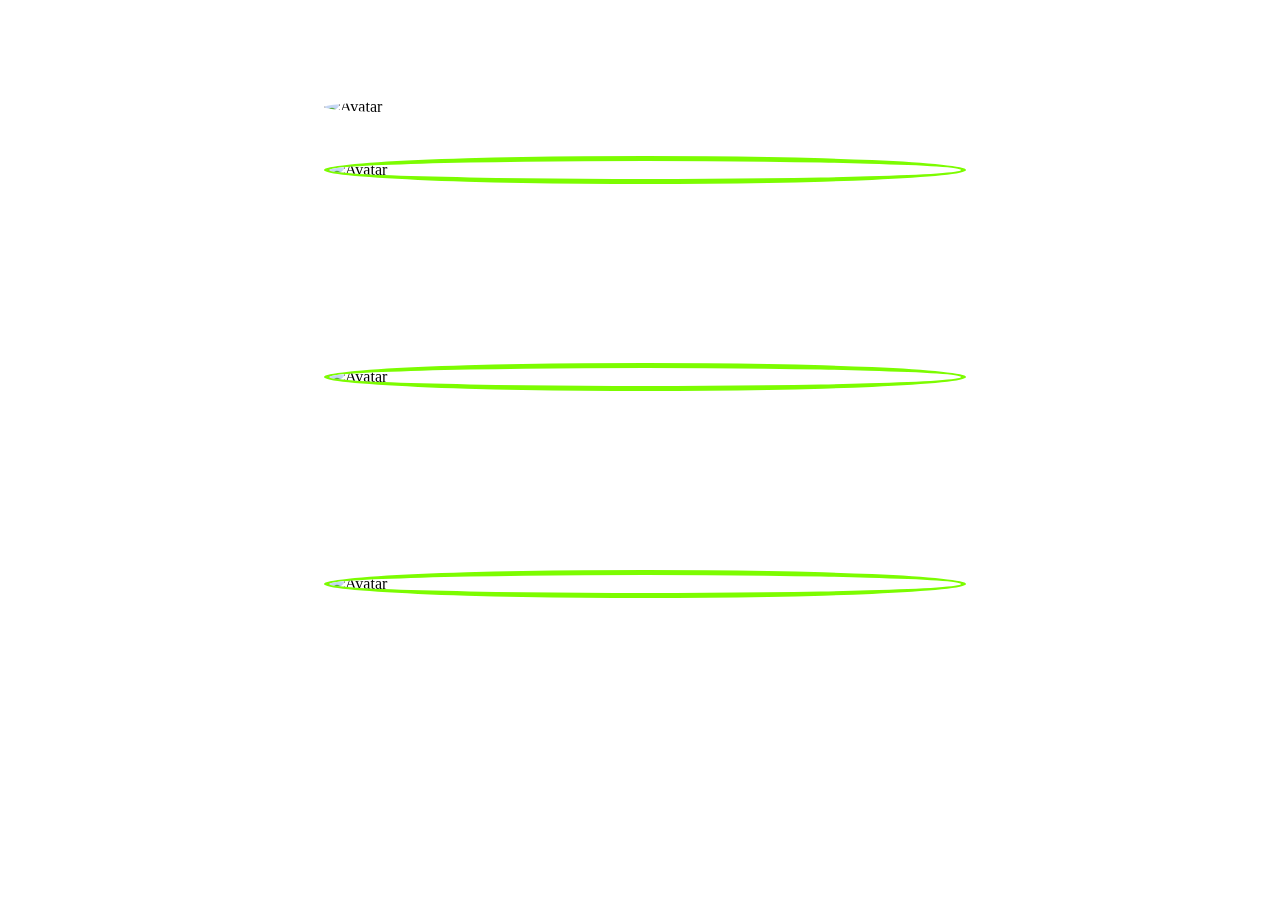
==== Ampli_town.html @ 8fa494e0 "Add files via upload" ====
<!DOCTYPE html>
<html lang="ua">
    <head>
    <meta charset="utf-8">
    <title>Ampli</title>
    <link rel="shourt icon" href="https://ampli.gnomio.com/theme/image.php/boost/theme/1632691636/favicon">
        <style>
        .color {
                color: white;
            }
        body {
            background-image: url("https://cdn.wallpapersafari.com/18/99/wpWaj4.jpg");
            }
        img {
        border-radius: 50%;
        display: block;
        margin-left: auto;
        margin-right: auto;
        margin-top: 10px;
        margin-bottom: 10px;
        width: 50%;
        border-color: lawngreen;
        }
        div {
            margin: auto;
            width: 300px;
            padding: 10px;

        }
        .container {
        position: relative;
        width: 50%;
        }

.image {
  opacity: 1;
  display: block;
  width: 100%;
  height: auto;
  transition: .5s ease;
  backface-visibility: hidden;
}

.middle {
  transition: .5s ease;
  opacity: 0;
  position: absolute;
  top: 50%;
  left: 50%;
  transform: translate(-50%, -50%);
  -ms-transform: translate(-50%, -50%);
}

.container:hover .image {
  opacity: 0.3;
}

.container:hover .middle {
  opacity: 1;
}
.text {
  background-color: lawngreen;
  color: rgb(0, 0, 0);
  font-size: auto;
  padding: auto;
}

        </style>
        </head>
    <body>
        <header>
            <div class="container">
            <h1 align="center" class="color">Welcome to Ampli Town</h1>
            <img align="center" src="https://img.freepik.com/free-vector/old-european-town-cartoon-illustration-panorama-horizontal-traditional-cityscape-from-road-and-cars-street-in-sunny-day-background-with-blue-sky-clouds-trees-funny-three-storey-buildings_213110-345.jpg?size=626&ext=jpg" alt="Avatar" class="image" style="width:100%">
            <div class="middle">
                <div class="text">Town</div>
        </div>
        </div>
        </header>
        <main>
            <section>
                <div class="container">
                <img src="https://img.freepik.com/free-vector/cute-children-bedroom-background_1308-43360.jpg?size=626&ext=jpg" border="5px" alt="Avatar" class="image" style="width:100%">
                <div>
                    <h2 align="center" class="color">Sleep</h2>
                    <ul align="center">
                        <li class="color">Room #1</li>
                        <li class="color">Room #2</li>
                    </ul>
                </div>
                <div class="middle">
                <div class="text">Sleep</div>
            </div>
            </div>
            </section>
            <section>
                <div class="container">
                <img src="https://image.freepik.com/free-vector/cafe-mall-food-court-interior_1441-3593.jpg"  border="5px" alt="Avatar" class="image" style="width:100%">
                <div>
                    <h2 class="color">Food</h2>
                    <ul align="center">
                        <li class="color">Cafe</li>
                        <li class="color">Restoraunt</li>
                    </ul>
                </div>
                <div class="middle">
                <div class="text" >Food</div>
                </div>
                </div>
            </section>
            <section>
                <div class="container">
                <img src="https://www.kindpng.com/picc/m/78-785956_market-cartoon-png-transparent-png.png" border="5px" alt="Avatar" class="image" style="width:100%">
                <div>
                    <h2 class="color">Shop</h2>
                    <ul align="center">
                        <li class="color">Market</li>
                        <li class="color">Supermarket</li>
                    </ul>
                </div>
                <div class="middle">
                <div class="text">Shop</div>
                </div>
                </div>
            </section>
        </main>
        <footer><p align="center" class="color">Made by Molanter</p></footer>
    </body>
</html>
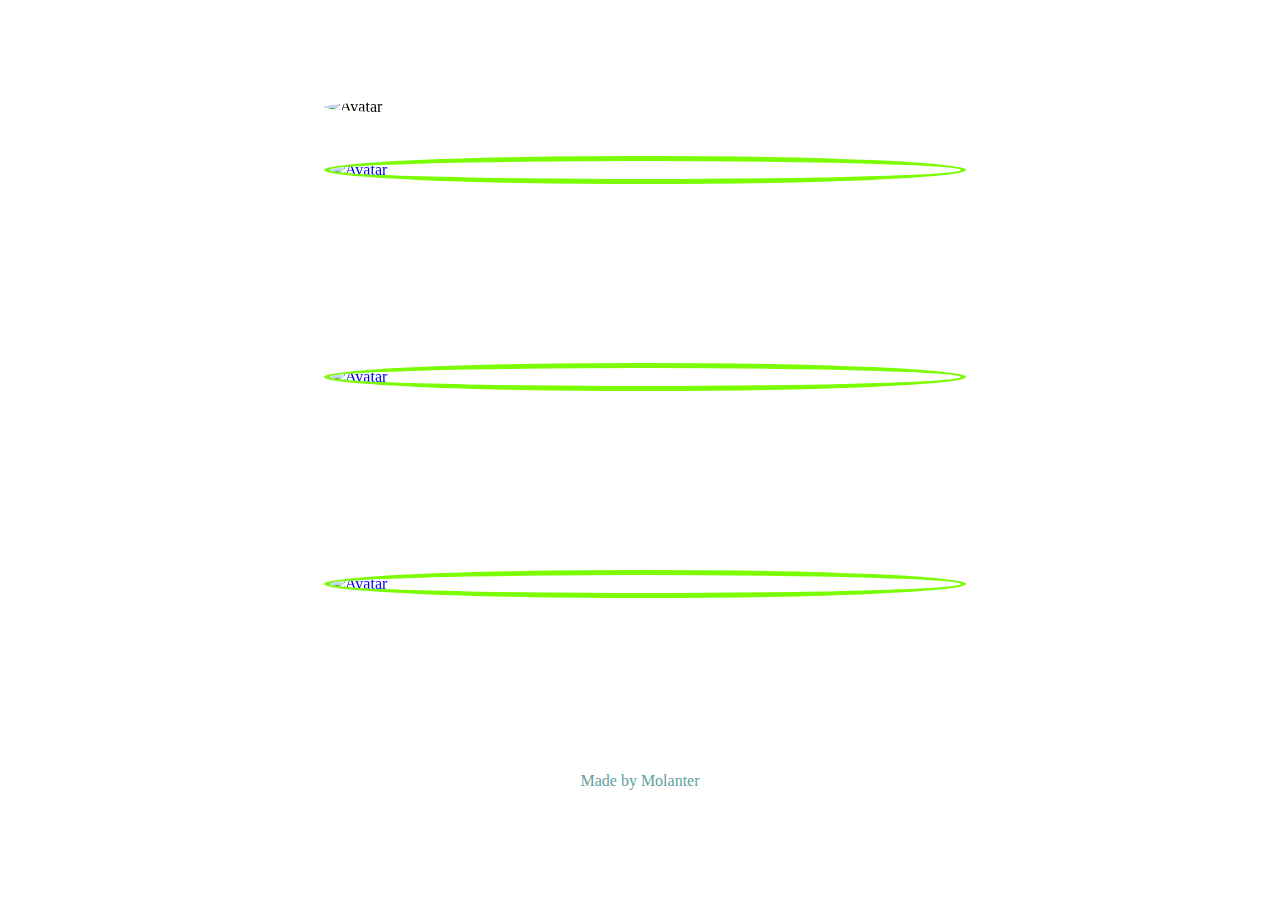
==== commit 912e6644: "Add files via upload" ====
--- a/Ampli_town.html
+++ b/Ampli_town.html
@@ -1,71 +1,10 @@
 <!DOCTYPE html>
-<html lang="ua">
+<html lang="en">
     <head>
     <meta charset="utf-8">
+    <link rel="stylesheet" href="./styles.css" />
     <title>Ampli</title>
     <link rel="shourt icon" href="https://ampli.gnomio.com/theme/image.php/boost/theme/1632691636/favicon">
-        <style>
-        .color {
-                color: white;
-            }
-        body {
-            background-image: url("https://cdn.wallpapersafari.com/18/99/wpWaj4.jpg");
-            }
-        img {
-        border-radius: 50%;
-        display: block;
-        margin-left: auto;
-        margin-right: auto;
-        margin-top: 10px;
-        margin-bottom: 10px;
-        width: 50%;
-        border-color: lawngreen;
-        }
-        div {
-            margin: auto;
-            width: 300px;
-            padding: 10px;
-
-        }
-        .container {
-        position: relative;
-        width: 50%;
-        }
-
-.image {
-  opacity: 1;
-  display: block;
-  width: 100%;
-  height: auto;
-  transition: .5s ease;
-  backface-visibility: hidden;
-}
-
-.middle {
-  transition: .5s ease;
-  opacity: 0;
-  position: absolute;
-  top: 50%;
-  left: 50%;
-  transform: translate(-50%, -50%);
-  -ms-transform: translate(-50%, -50%);
-}
-
-.container:hover .image {
-  opacity: 0.3;
-}
-
-.container:hover .middle {
-  opacity: 1;
-}
-.text {
-  background-color: lawngreen;
-  color: rgb(0, 0, 0);
-  font-size: auto;
-  padding: auto;
-}
-
-        </style>
         </head>
     <body>
         <header>
@@ -80,7 +19,7 @@
         <main>
             <section>
                 <div class="container">
-                <img src="https://img.freepik.com/free-vector/cute-children-bedroom-background_1308-43360.jpg?size=626&ext=jpg" border="5px" alt="Avatar" class="image" style="width:100%">
+                <a href="./sleep.html"><img src="https://img.freepik.com/free-vector/cute-children-bedroom-background_1308-43360.jpg?size=626&ext=jpg" border="5px" alt="Avatar" class="image" style="width:100%"></a>
                 <div>
                     <h2 align="center" class="color">Sleep</h2>
                     <ul align="center">
@@ -95,7 +34,7 @@
             </section>
             <section>
                 <div class="container">
-                <img src="https://image.freepik.com/free-vector/cafe-mall-food-court-interior_1441-3593.jpg"  border="5px" alt="Avatar" class="image" style="width:100%">
+                <a href="./food.html"><img src="https://image.freepik.com/free-vector/cafe-mall-food-court-interior_1441-3593.jpg"  border="5px" alt="Avatar" class="image" style="width:100%"></a>
                 <div>
                     <h2 class="color">Food</h2>
                     <ul align="center">
@@ -110,7 +49,7 @@
             </section>
             <section>
                 <div class="container">
-                <img src="https://www.kindpng.com/picc/m/78-785956_market-cartoon-png-transparent-png.png" border="5px" alt="Avatar" class="image" style="width:100%">
+                <a href="./shop.html"><img src="https://www.kindpng.com/picc/m/78-785956_market-cartoon-png-transparent-png.png" border="5px" alt="Avatar" class="image" style="width:100%"></a>
                 <div>
                     <h2 class="color">Shop</h2>
                     <ul align="center">
@@ -124,6 +63,6 @@
                 </div>
             </section>
         </main>
-        <footer><p align="center" class="color">Made by Molanter</p></footer>
+        <footer><p align="center" class="color footer">Made by Molanter</p></footer>
     </body>
 </html>--- a/styles.css
+++ b/styles.css
@@ -0,0 +1,67 @@
+.color {
+    color: white;
+    
+}
+body {
+background-image: url("https://cdn.wallpapersafari.com/18/99/wpWaj4.jpg");
+}
+img {
+border-radius: 50%;
+display: block;
+margin-left: auto;
+margin-right: auto;
+margin-top: 10px;
+margin-bottom: 10px;
+width: 50%;
+border-color: lawngreen;
+
+}
+div {
+margin: auto;
+width: 300px;
+padding: 10px;
+
+}
+.container {
+position: relative;
+width: 50%;
+}
+
+.image {
+opacity: 1;
+display: block;
+width: 100%;
+height: auto;
+transition: .5s ease;
+backface-visibility: hidden;
+}
+
+.middle {
+transition: .5s ease;
+opacity: 0;
+position: absolute;
+top: 50%;
+left: 50%;
+transform: translate(-50%, -50%);
+-ms-transform: translate(-50%, -50%);
+}
+
+.container:hover .image {
+opacity: 0.3;
+}
+
+.container:hover .middle {
+opacity: 1;
+}
+.text {
+background-color: lawngreen;
+color: rgb(0, 0, 0);
+font-size: auto;
+padding: auto;
+}
+.li {
+    list-style-type: none;
+   }
+   .footer{
+       color: cadetblue;
+   }